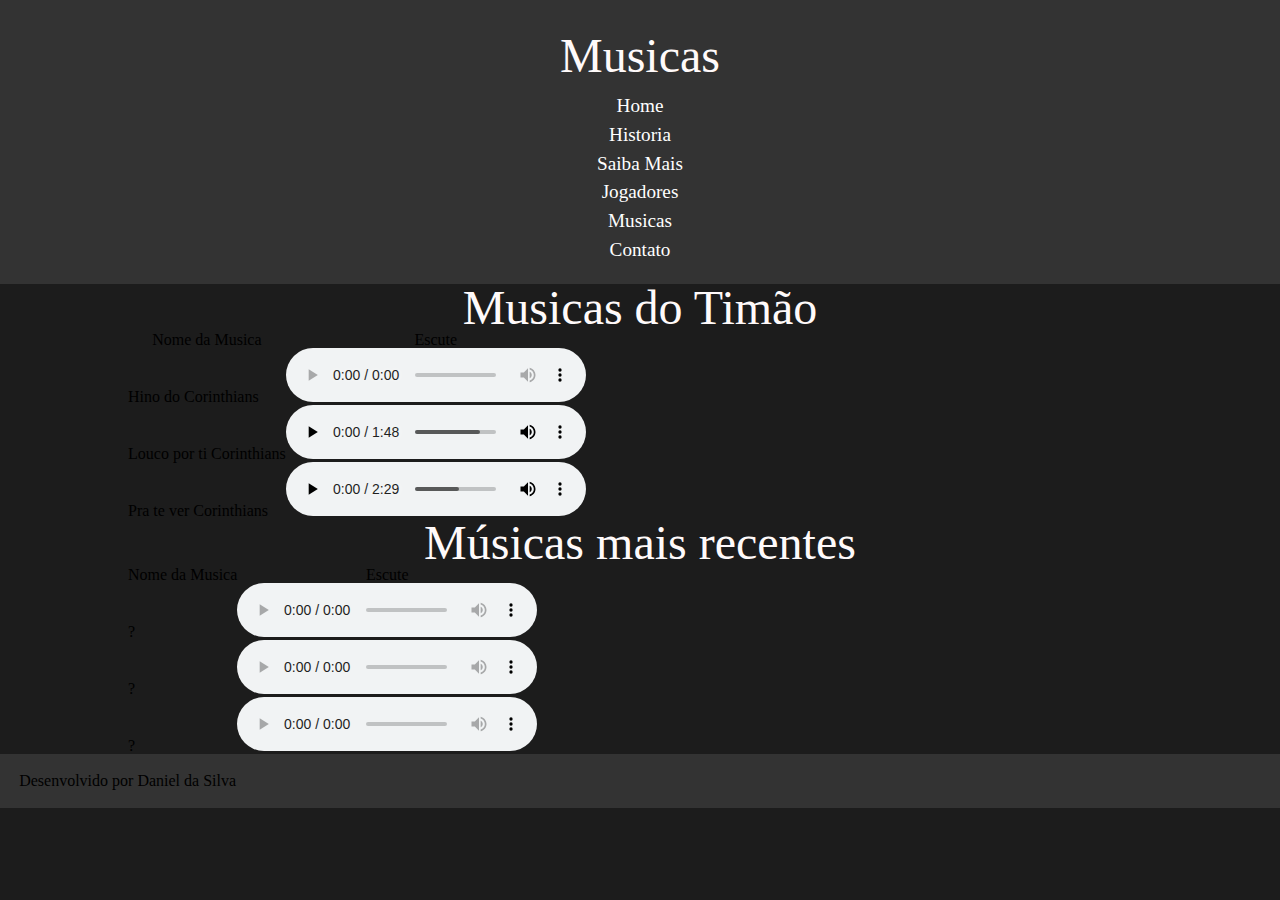
==== com.html @ 9d8ec088 "Update com.html" ====
<!DOCTYPE html>
<html lang="en">
<head>
    <meta charset="UTF-8">
    <meta http-equiv="X-UA-Compatible" content="IE=edge">
    <meta name="viewport" content="width=device-width, initial-scale=1.0">
    <link rel="shortcut icon" href="img/favicontimao.ico" type="image/x-icon">
    <link rel="stylesheet" href="css/reset.css">
    <link rel="stylesheet" href="css/estilo.css">
    <title>Musicas</title>
</head>
<body>
    <header>
        <div class="menu">
            <div class="logo">
                <h1>Musicas</h1>

            </div>
            <nav class="itens_menu">
                <ul>
                    <li><a href="index.html">Home</a></li>
                    <li><a href="index.html#bio">Historia</a></li>
                    <li><a href="index.html#mais">Saiba Mais</a></li>
                    <li><a href="jogadores.html">Jogadores</a></li>
                    <li><a href="com.html">Musicas</a></li>
                    <li><a href="contato.html">Contato</a></li>       
                </ul>
            </nav>
        </div>
    </header>
    <div class="container">
        <section>
            <h1>Musicas do Timão</h1>
            <table>
                <tr>
                    <th>Nome da Musica</th>
                    <th>Escute</th>
                </tr>
                <tr>
                    <td>Hino do Corinthians</td>
                    <td>
                        <audio controls>                            
                            <source src="musica/HINO DO CORINTHIANS.mp3" type="audio/mpeg">                     
                        </audio>
                    </td>
                </tr>
                <tr>
                    <td>Louco por ti Corinthians</td>
                    <td>
                        <audio controls>                            
                            <source src="musicas/LOUCO POR TI CORINTHIANS.mp3" type="audio/mpeg">                          
                        </audio>
                    </td>
                </tr>
                <tr>
                    <td>Pra te ver Corinthians</td>
                    <td>
                        <audio controls>                            
                            <source src="musicas/PARA TE VER CONRINTHIANS, PARA TE VER JOGANDO.mp3" type="audio/mpeg">                          
                        </audio>
                    </td>
                </tr>
            </table>
            
        </section>
        <section>
            <h1>Músicas mais recentes</h1>
            <table>
                <tr>
                    <th>Nome da Musica</th>
                    <th>Escute</th>
                </tr>
                <tr>
                    <td>?</td>
                    <td>
                        <audio controls
                        <source src= type="musicas/mp3">
                        </audio>
                    </td>
                </tr>
                <tr>
                    <td>?</td>
                    <td>
                        <audio controls
                        <source src= type="musicas/mp3">
                        </audio>
                    </td>
                </tr>
                <tr>
                    <td>?</td>
                    <td>
                        <audio controls
                        <source src= type="musicas/mp3">
                        </audio>
                    </td>
                </tr>
            </table>

        </section>
    </div>
    <footer>
        <p>Desenvolvido por Daniel da Silva</p> 
    </footer>    
</body>
</html>
---- css/estilo.css ----
html{
  scroll-behavior: smooth;
}
body{
  background-color:#1C1C1C;
}

.logo{
  padding-top: 1%;
  padding-bottom: 1%;
}

.menu,footer{
  background-color: rgba(105,105,105,0.3);
  padding: 1.5%;

}

.itens_menu{
  line-height: 1.5;
  text-align: center;
}

.itens_menu a{
  font-size: 1.2em;
}


.itens_menu a:link, .itens_menu a:visited{
    color: #fff;
    text-decoration: none;
 }
 /* mouse over link */
.itens_menu a:hover {
    color: #fff;
    padding: 0.8%;
    background-color: rgba(105,105,105,0.3);
    text-decoration: none;
    border-radius: 15%;
 }

 /* selected link */
.itens_menu a:active {
    color: #FFF;
    text-decoration: none;
 }

section a:link{
  color: #696969;
}

section a:visited {
  color: #FFF;
}

section a:hover{
  color: #696969;
}

.fundo_diferente{
  background-image: linear-gradient(to right, #1C1C1C);
}

.img_topo{
    width: 1000px; 
}

.img_corpo{
    width: 100%;
  
}

figure{
    text-align: center;
}

.container{
    width: 80%;
    margin: auto;
}

h1{
    text-align: center;
    color:#FFFAFA;
    font-size: 3em;
    font-family: 'Fredoka One';
}

h2{
  text-align: center;
  color: black;
  font-size: 1.5em;
  margin-bottom: 2%;

p{
    font-size: 1.4rem;
    color:#FFFAFA;
    text-align: justify;
    text-indent: 40px;
    font-family: 'PassionOne-Bold';
}

.top_jogadores > p{
    
  font-size: 2em;
}

.pinta_botao{
   width: 150px;
   height: 50px;
   background-image: linear-gradient(#FFE4E1);
   margin: auto;
   padding: 0.8%;
  text-align: center;  
  padding-top: 3%;

}

.pinta_botao:hover{
  background-color: rgba(105,105,105,0.3);
}

.pinta_botao a:link, .pinta_botao :visited{
  text-align: center;
  text-decoration: none ;    

}

footer > p{
  font-size: 1.2em;
  text-align: center;
}

section{
  margin-top: 2%;
  margin-bottom: 2%;
}

.escondido{
  display: none;
}

.direita{
  float:right;
  width: 40%;
  margin-left: 2%;

}

.esquerda{
  float: left;
  width: 30%;
  
  margin-right: 2%;
}

table{
  border-collapse: collapse;
  width: 100%;
  margin-top: 2%;
}

td{
  font
}

td,th{
  border: 5px inset #8B0000;
  padding-top: 1%;
  padding-bottom: 1%;
  text-align: center;
}
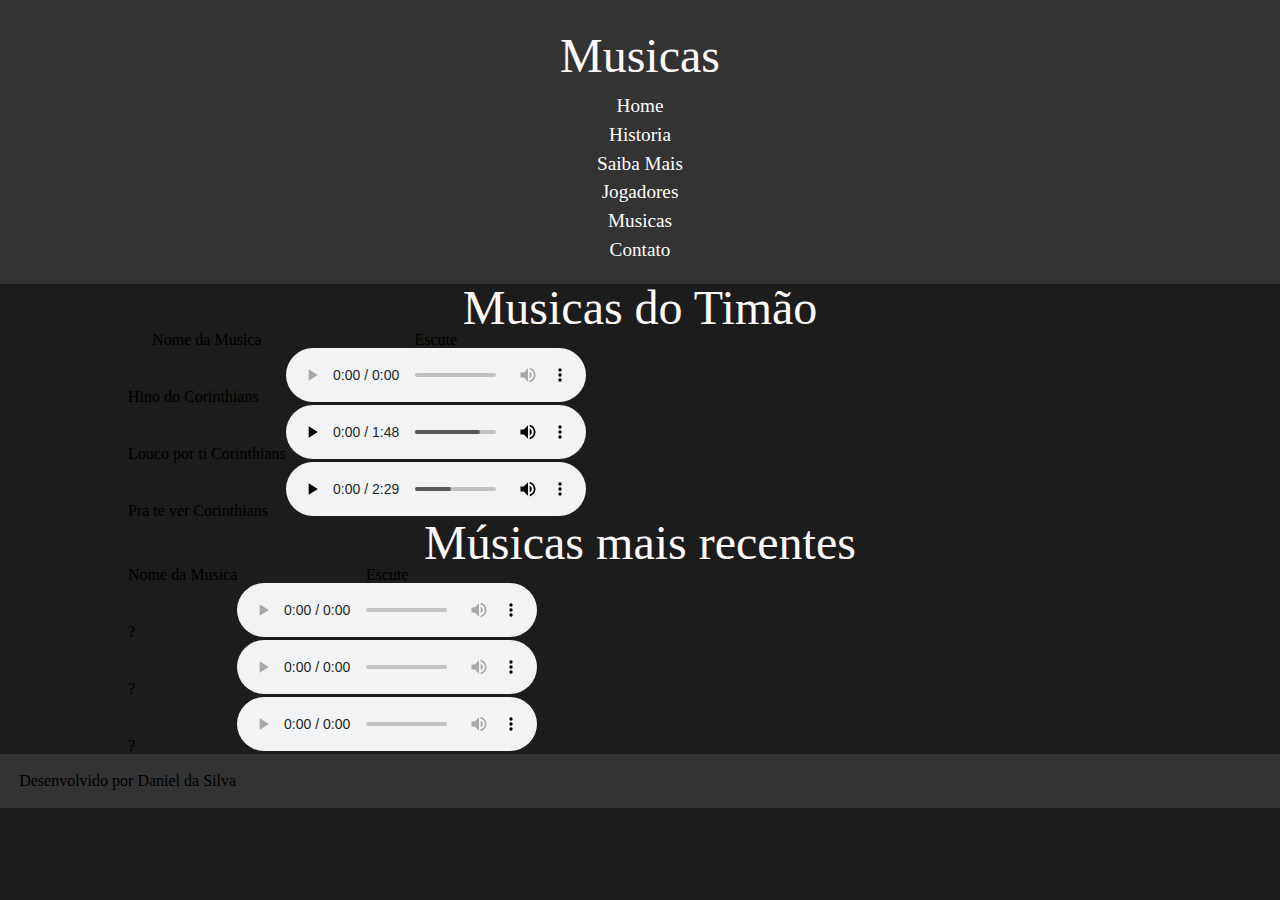
==== commit c442b5cb: "Update com.html" ====
--- a/com.html
+++ b/com.html
@@ -7,6 +7,7 @@
     <link rel="shortcut icon" href="img/favicontimao.ico" type="image/x-icon">
     <link rel="stylesheet" href="css/reset.css">
     <link rel="stylesheet" href="css/estilo.css">
+    <link href="https://fonts.googleapis.com/css2?family=Alfa+Slab+One&family=Kanit:wght@200&family=Righteous&display=swap" rel="stylesheet">
     <title>Musicas</title>
 </head>
 <body>
--- a/css/estilo.css
+++ b/css/estilo.css
@@ -97,7 +97,6 @@
     color:#FFFAFA;
     text-align: justify;
     text-indent: 40px;
-    font-family: 'PassionOne-Bold';
 }
 
 .top_jogadores > p{
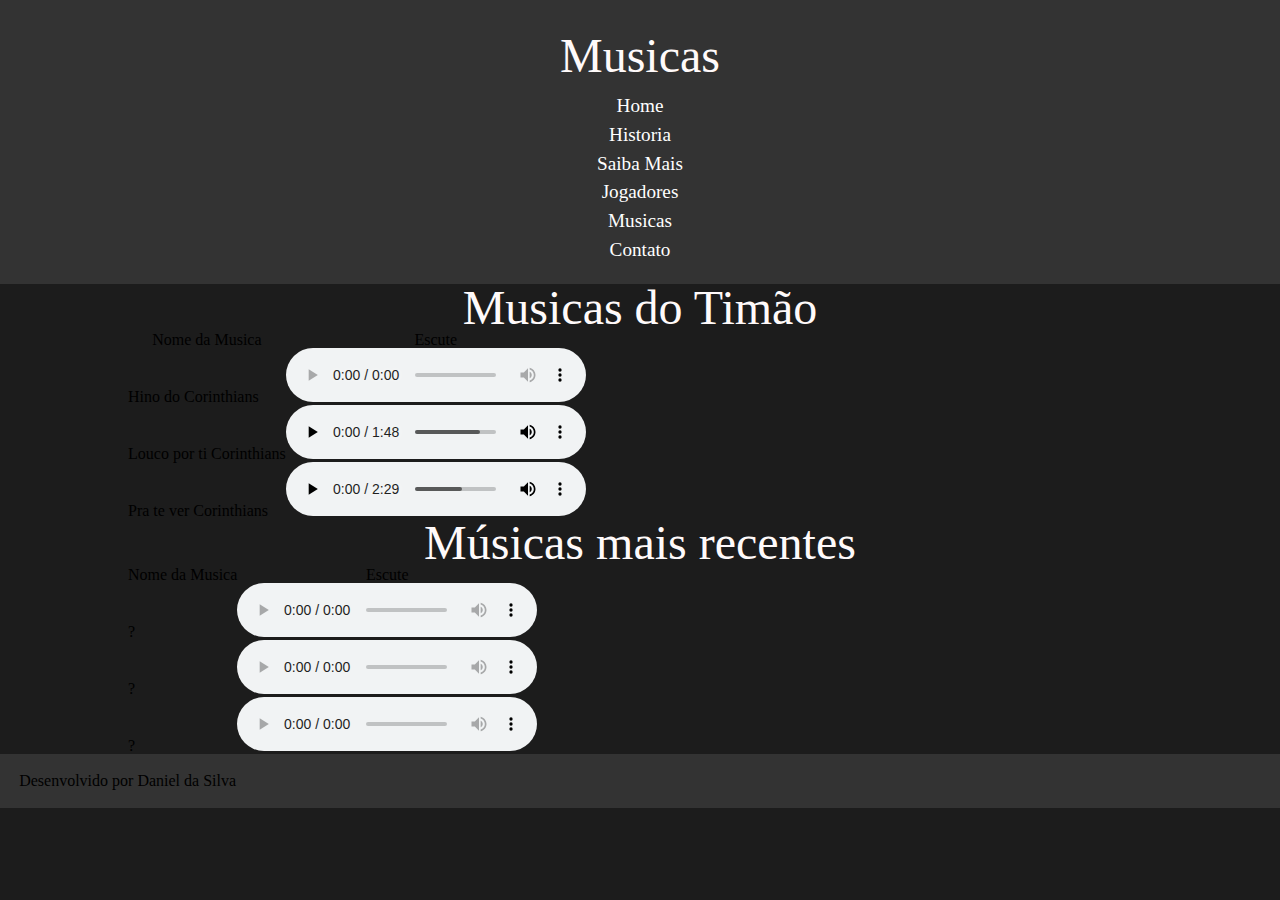
==== commit a3b9ab83: "Update com.html" ====
--- a/com.html
+++ b/com.html
@@ -7,7 +7,6 @@
     <link rel="shortcut icon" href="img/favicontimao.ico" type="image/x-icon">
     <link rel="stylesheet" href="css/reset.css">
     <link rel="stylesheet" href="css/estilo.css">
-    <link href="https://fonts.googleapis.com/css2?family=Alfa+Slab+One&family=Kanit:wght@200&family=Righteous&display=swap" rel="stylesheet">
     <title>Musicas</title>
 </head>
 <body>
--- a/css/estilo.css
+++ b/css/estilo.css
@@ -13,7 +13,7 @@
 .menu,footer{
   background-color: rgba(105,105,105,0.3);
   padding: 1.5%;
-
+  
 }
 
 .itens_menu{
@@ -83,12 +83,11 @@
     text-align: center;
     color:#FFFAFA;
     font-size: 3em;
-    font-family: 'Fredoka One';
 }
 
 h2{
   text-align: center;
-  color: black;
+  color: #FFFAFA;
   font-size: 1.5em;
   margin-bottom: 2%;
 
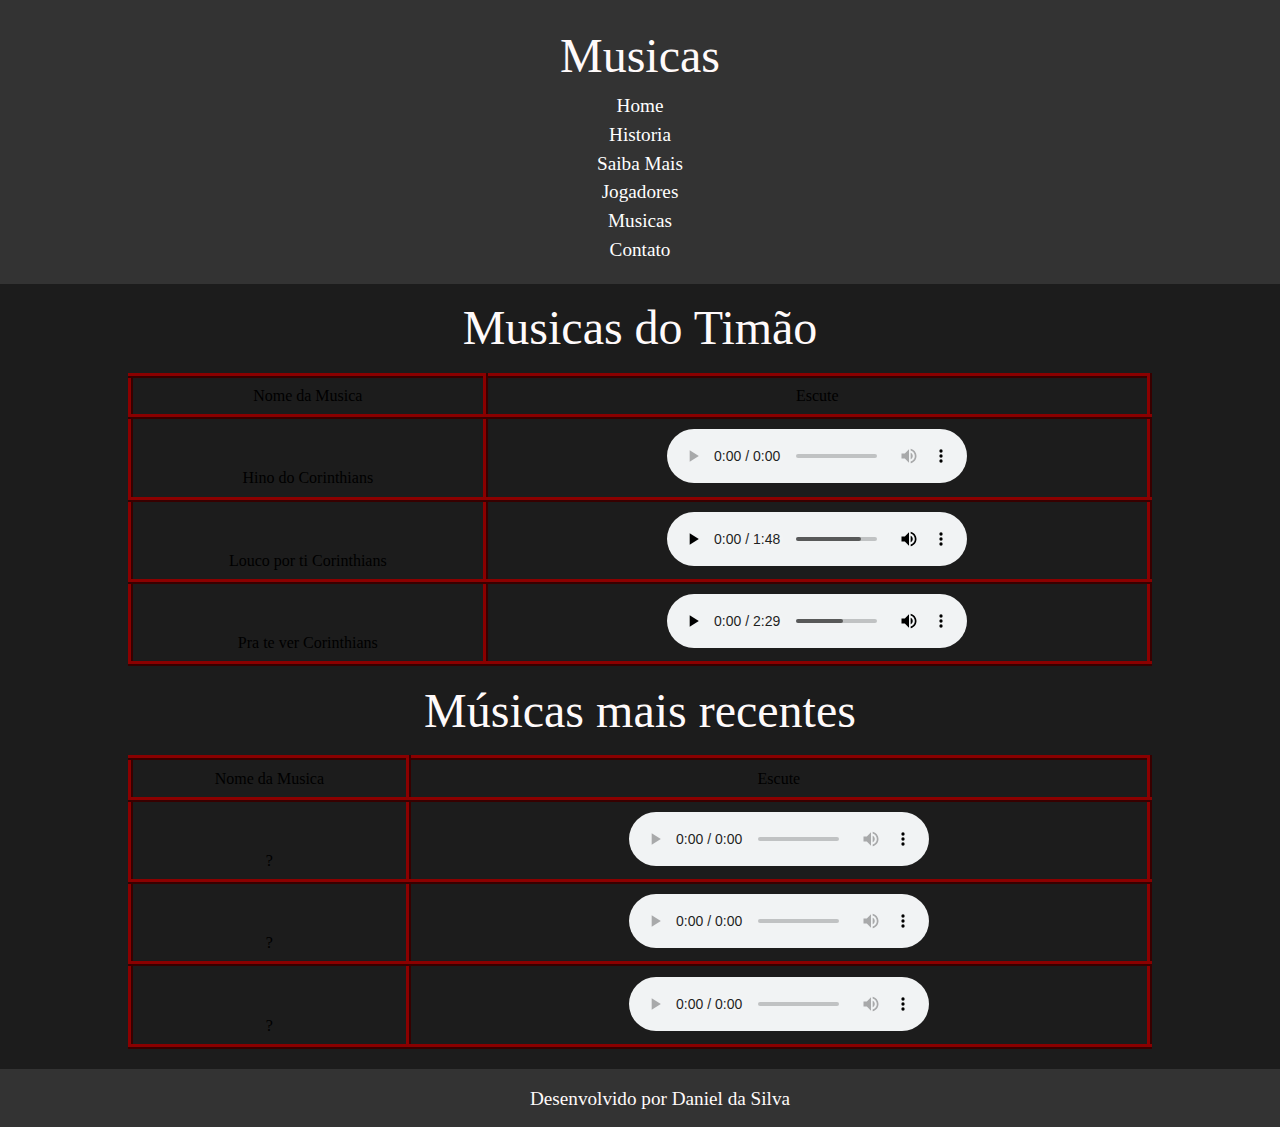
==== commit b5be3921: "Update com.html" ====
--- a/com.html
+++ b/com.html
@@ -7,6 +7,7 @@
     <link rel="shortcut icon" href="img/favicontimao.ico" type="image/x-icon">
     <link rel="stylesheet" href="css/reset.css">
     <link rel="stylesheet" href="css/estilo.css">
+    <link href="https://fonts.googleapis.com/css2?family=Alfa+Slab+One&family=Mukta:wght@300&family=Righteous&display=swap" rel="stylesheet">
     <title>Musicas</title>
 </head>
 <body>
--- a/css/estilo.css
+++ b/css/estilo.css
@@ -85,12 +85,6 @@
     font-size: 3em;
 }
 
-h2{
-  text-align: center;
-  color: #FFFAFA;
-  font-size: 1.5em;
-  margin-bottom: 2%;
-
 p{
     font-size: 1.4rem;
     color:#FFFAFA;
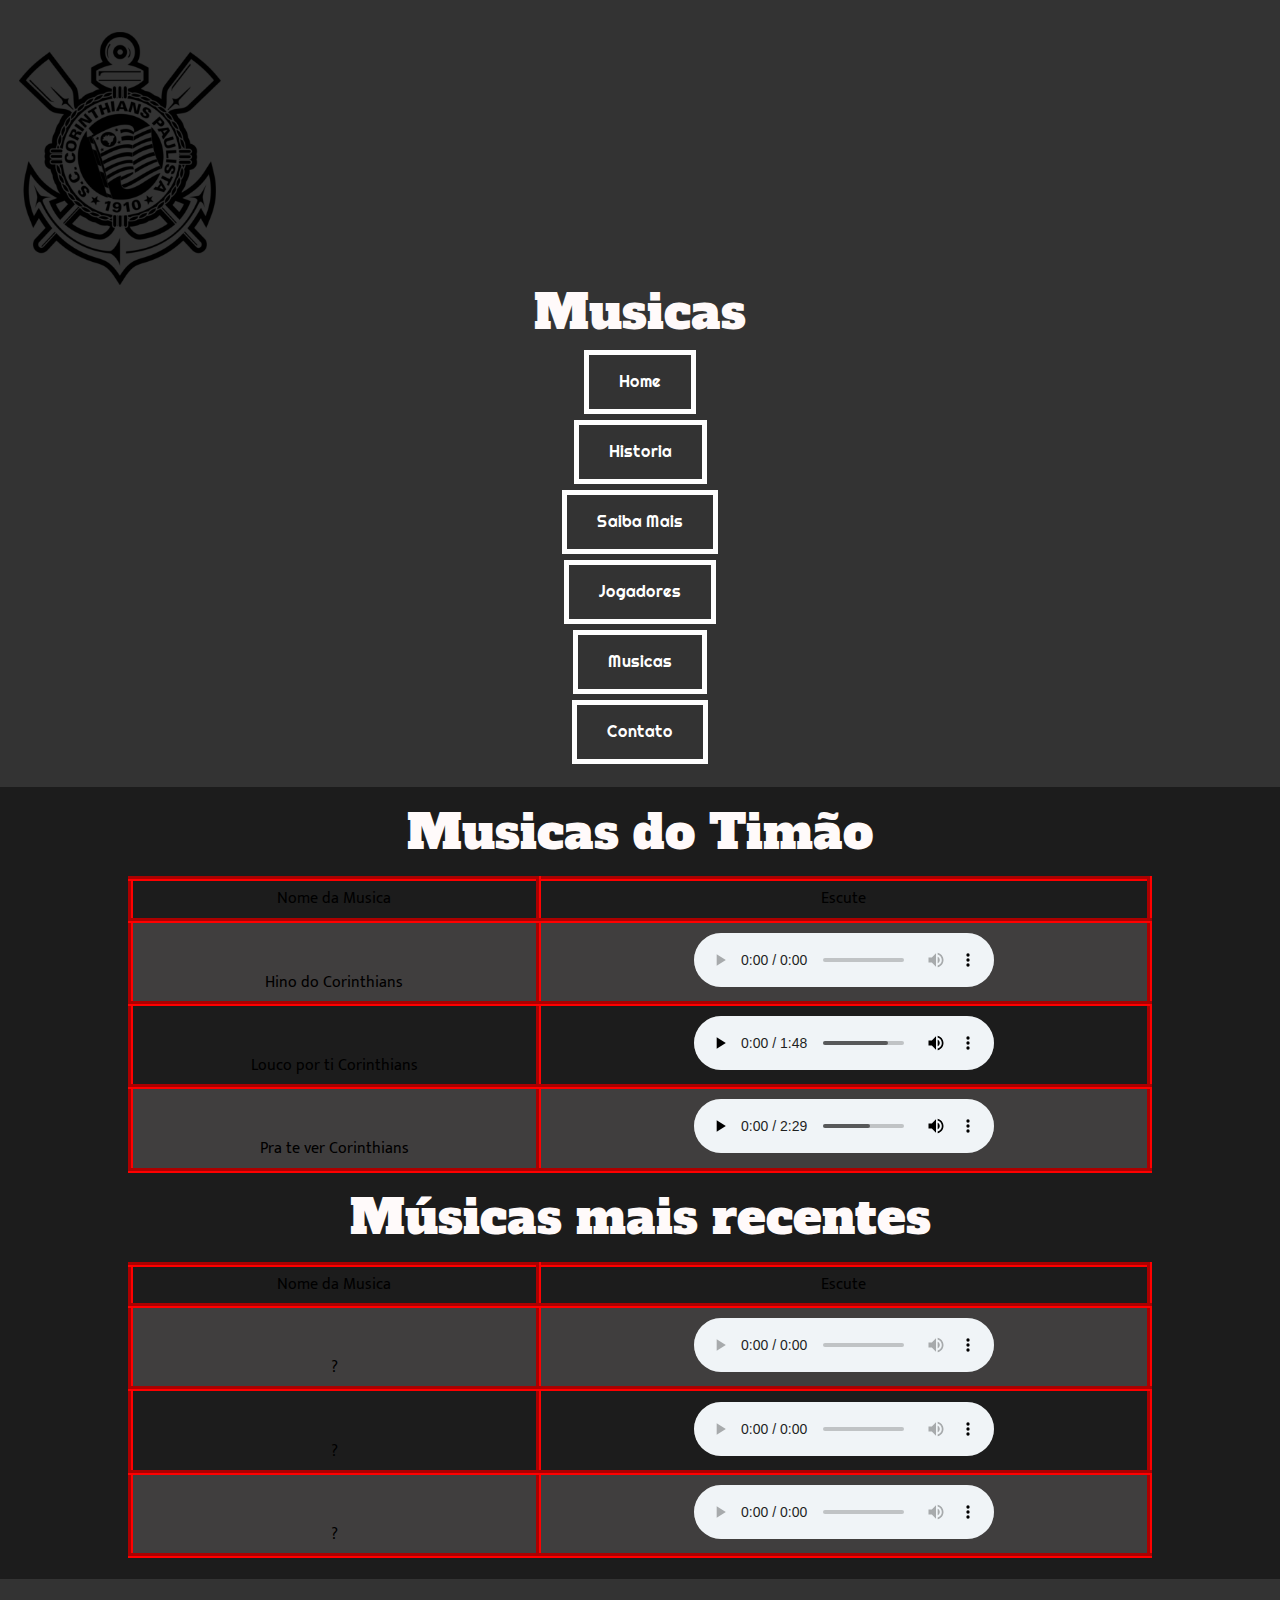
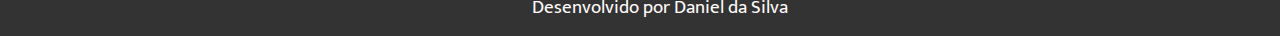
==== commit 69accee7: "estilo form" ====
--- a/com.html
+++ b/com.html
@@ -14,6 +14,7 @@
     <header>
         <div class="menu">
             <div class="logo">
+                <img class="img_logo" src="img/logocorinthians.png" alt="">
                 <h1>Musicas</h1>
 
             </div>
--- a/css/estilo.css
+++ b/css/estilo.css
@@ -13,6 +13,7 @@
 .menu,footer{
   background-color: rgba(105,105,105,0.3);
   padding: 1.5%;
+  font-family: 'Righteous', cursive;
   
 }
 
@@ -27,22 +28,46 @@
 
 
 .itens_menu a:link, .itens_menu a:visited{
-    color: #fff;
-    text-decoration: none;
- }
+  border: 5px solid #FFFFFF;
+  color:	#FFFFFF;
+  padding: 15px 30px;
+  text-align: center;
+  text-decoration: none;
+  display: inline-block;
+  font-size: 16px;
+  margin: 4px 2px;
+  margin-left: 2px;
+  margin-top: 2px;
+
+}
+
  /* mouse over link */
 .itens_menu a:hover {
-    color: #fff;
-    padding: 0.8%;
-    background-color: rgba(105,105,105,0.3);
-    text-decoration: none;
-    border-radius: 15%;
- }
+  border: 5px solid	#000000;
+  color: #000000;
+  padding: 15px 30px;
+  text-align: center;
+  text-decoration: none;
+  display: inline-block;
+  font-size: 16px;
+  margin: 4px 2px;
+  margin-left: 2px;
+  margin-top: 2px;
+}
 
  /* selected link */
 .itens_menu a:active {
-    color: #FFF;
-    text-decoration: none;
+  background-color: rgb(255, 255, 255);
+  border: #FFFFFF;
+  color: #000000;
+  padding: 15px 30px;
+  text-align: center;
+  text-decoration: none;
+  display: inline-block;
+  font-size: 16px;
+  margin: 4px 2px;
+  margin-left: 2px;
+  margin-top: 2px;
  }
 
 section a:link{
@@ -83,13 +108,23 @@
     text-align: center;
     color:#FFFAFA;
     font-size: 3em;
-}
+    font-family: 'Alfa Slab One', cursive;
+}
+
+h2{
+    text-align: center;
+    color:#FF0000;
+    font-size: 2em;
+    margin-bottom: 1%;
+    font-family: 'Alfa Slab One', cursive;
+  }
 
 p{
     font-size: 1.4rem;
     color:#FFFAFA;
     text-align: justify;
     text-indent: 40px;
+    font-family: 'Mukta', sans-serif;
 }
 
 .top_jogadores > p{
@@ -142,7 +177,6 @@
 .esquerda{
   float: left;
   width: 30%;
-  
   margin-right: 2%;
 }
 
@@ -150,6 +184,7 @@
   border-collapse: collapse;
   width: 100%;
   margin-top: 2%;
+  font-family:'Mukta', sans-serif;
 }
 
 td{
@@ -157,11 +192,65 @@
 }
 
 td,th{
-  border: 5px inset #8B0000;
+  border: 5px outset #FF0000;
   padding-top: 1%;
   padding-bottom: 1%;
   text-align: center;
 }
 
-
-
+tr:nth-child(even) {
+  background-color: rgba(148, 144, 144, 0.3);
+}
+
+td:first-child{
+  width: 40%;
+}
+
+td:first-child + td{
+  width: 60%;
+}
+
+audio::-webkit-media-controls-panel{
+  background-color:rgba(240, 248, 255, 0.3) !important;
+  }
+
+  @font-face {
+   font-family: specimen/Righteous?category=Display;
+   src: url(://fonts.google.com/specimen/Righteous?category=Display);
+  }
+
+  .borda_form{
+    background-color: rgba(128, 128, 128, 0.3) ;
+    padding: 20px;
+    border-radius: 25px;
+    margin-top: 1%;
+    box-sizing: border-box;
+  }
+  label {
+    padding: 12px 12px 12px 0;
+    display: inline-block;
+  }
+
+  input[type=text], select, textarea, input[type=tel], input[type=email] {
+    width: 96%;
+    padding: 12px;
+    border: 1px solid rgb(230, 230, 230);
+    border-radius: 15px;
+    resize: vertical;
+  }
+ 
+
+.col-25{
+  width: 25%;
+  float: left;
+  margin-top: 6px;
+
+}
+
+.col-75{
+width: 75%;
+float: left;
+margin-top: 6px;
+}
+
+
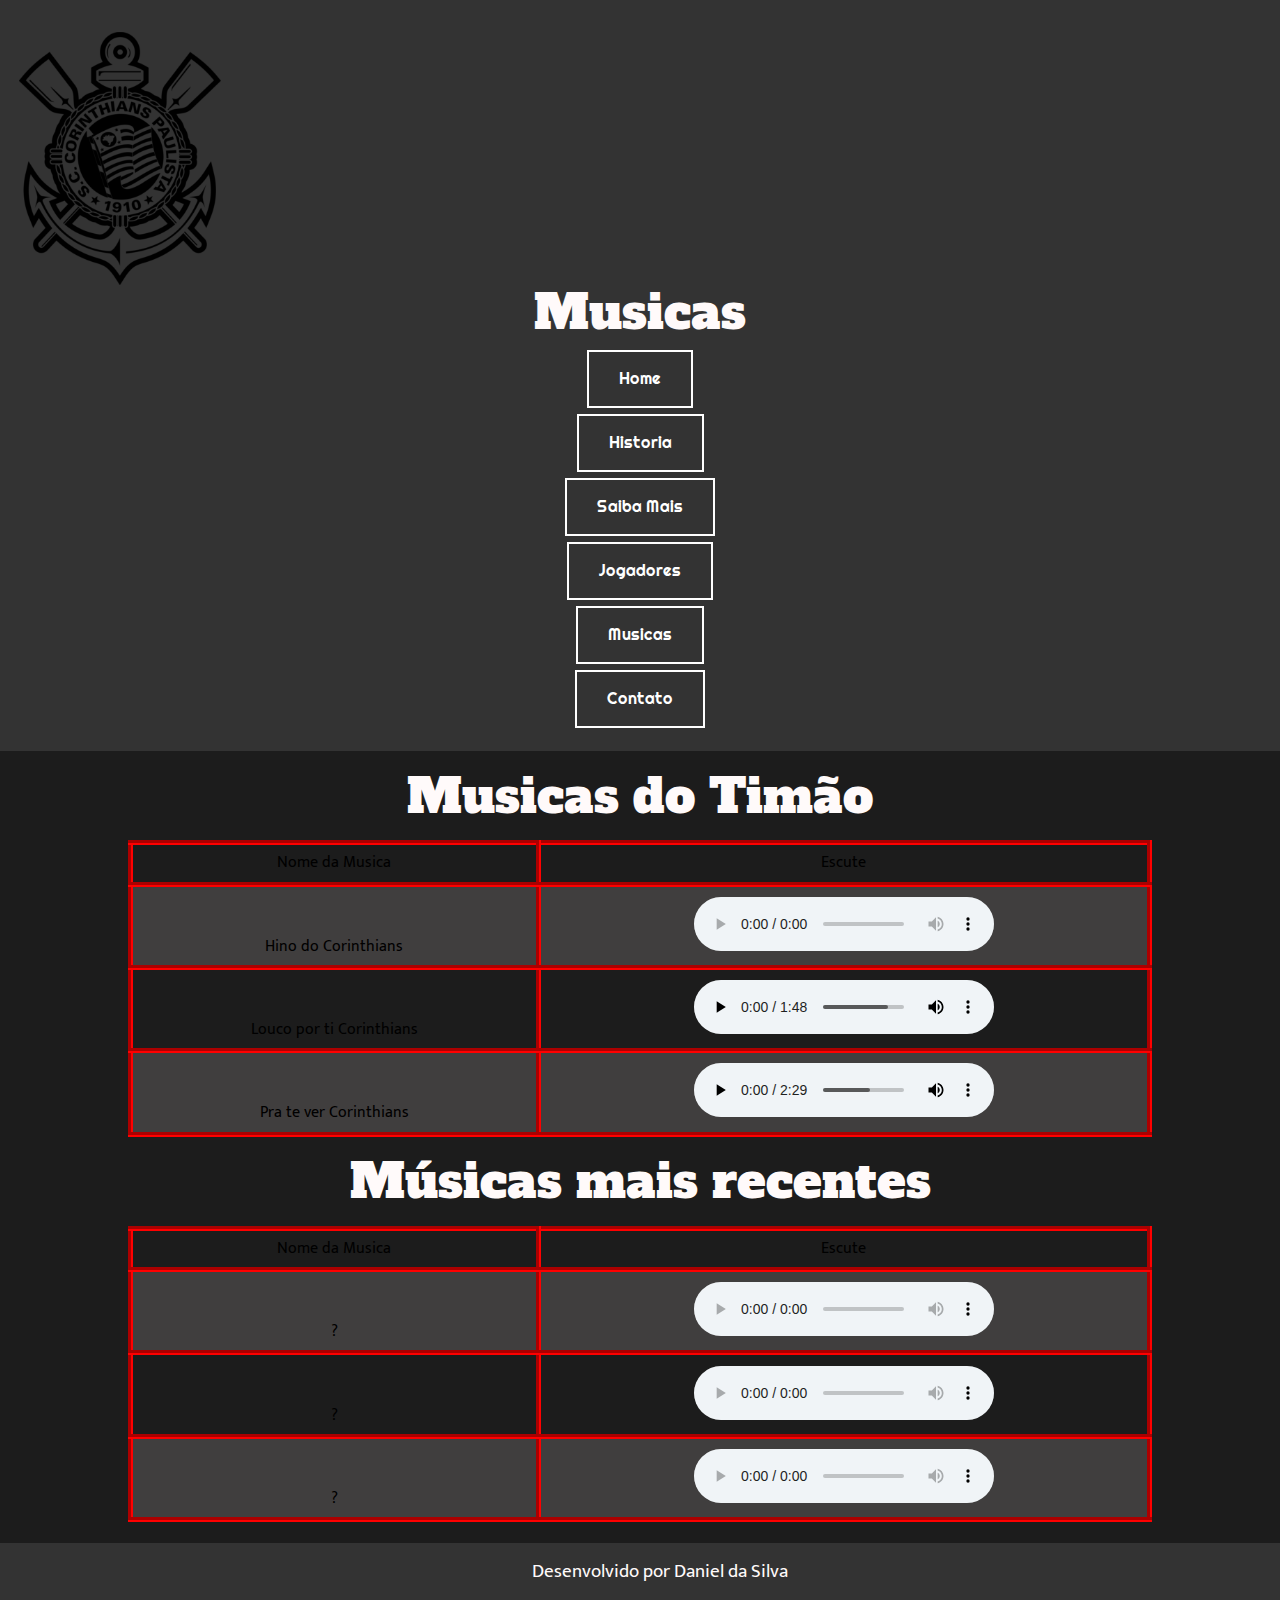
==== commit 3736948f: "Add files via upload" ====
--- a/com.html
+++ b/com.html
@@ -21,7 +21,7 @@
             <nav class="itens_menu">
                 <ul>
                     <li><a href="index.html">Home</a></li>
-                    <li><a href="index.html#bio">Historia</a></li>
+                    <li><a href="index.html#historia">Historia</a></li>
                     <li><a href="index.html#mais">Saiba Mais</a></li>
                     <li><a href="jogadores.html">Jogadores</a></li>
                     <li><a href="com.html">Musicas</a></li>
--- a/css/estilo.css
+++ b/css/estilo.css
@@ -28,7 +28,7 @@
 
 
 .itens_menu a:link, .itens_menu a:visited{
-  border: 5px solid #FFFFFF;
+  border: 2px solid #FFFFFF;
   color:	#FFFFFF;
   padding: 15px 30px;
   text-align: center;
@@ -216,7 +216,7 @@
 
   @font-face {
    font-family: specimen/Righteous?category=Display;
-   src: url(://fonts.google.com/specimen/Righteous?category=Display);
+   src:url(://fonts.google.com/specimen/Righteous?category=Display);
   }
 
   .borda_form{
@@ -229,6 +229,8 @@
   label {
     padding: 12px 12px 12px 0;
     display: inline-block;
+    font-family: 'Mukta', sans-serif;
+
   }
 
   input[type=text], select, textarea, input[type=tel], input[type=email] {
@@ -237,6 +239,7 @@
     border: 1px solid rgb(230, 230, 230);
     border-radius: 15px;
     resize: vertical;
+    font-family: 'Mukta', sans-serif;
   }
  
 
@@ -253,4 +256,46 @@
 margin-top: 6px;
 }
 
-
+.row:after {
+  content: "";
+  display: table;
+  clear: both;
+}
+
+input[type=submit] {
+  background-color: #ff0000;
+  color: white;
+  padding: 12px 20px;
+  border: none;
+  border-radius: 4px;
+  cursor: pointer;
+  float: right;
+}
+
+input[type=submit]:hover {
+  background-color: black;
+  font-weight: bolder;
+ 
+}
+
+.botaoform{
+  margin-top: 3%;
+}
+
+
+@media screen and (max-width:450px) {
+
+  .col-25, .col-75, input[type=submit] {
+    width: 100%;
+    margin-top: 0;
+   
+  }
+
+ 
+
+  
+}
+ 
+
+
+
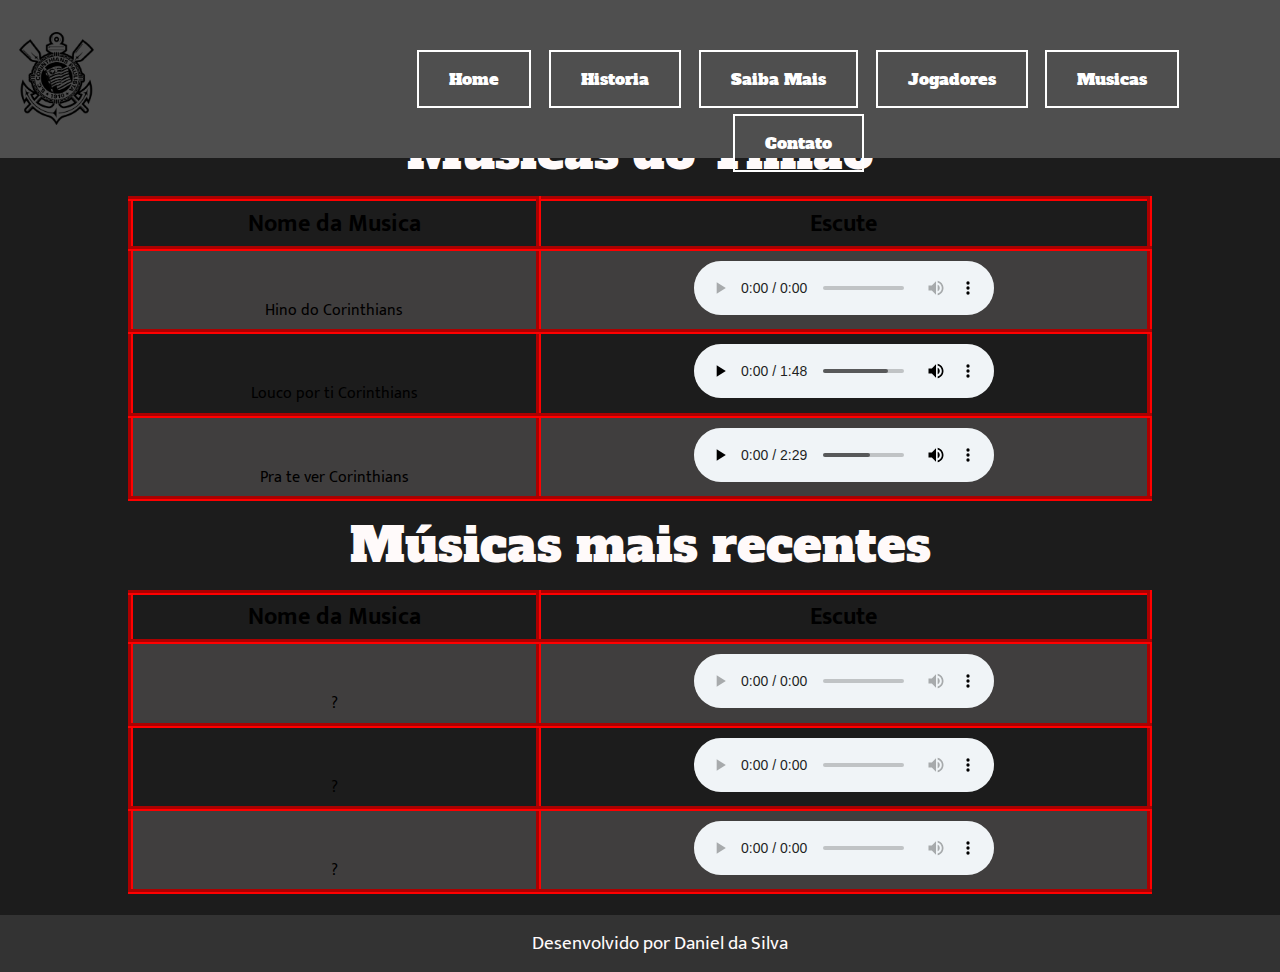
==== commit dd486c79: "Add files via upload" ====
--- a/com.html
+++ b/com.html
@@ -11,12 +11,9 @@
     <title>Musicas</title>
 </head>
 <body>
-    <header>
-        <div class="menu">
+    <header class="fixo">
             <div class="logo">
                 <img class="img_logo" src="img/logocorinthians.png" alt="">
-                <h1>Musicas</h1>
-
             </div>
             <nav class="itens_menu">
                 <ul>
@@ -28,9 +25,8 @@
                     <li><a href="contato.html">Contato</a></li>       
                 </ul>
             </nav>
-        </div>
     </header>
-    <div class="container">
+    <div class="container descer">
         <section>
             <h1>Musicas do Timão</h1>
             <table>
--- a/css/estilo.css
+++ b/css/estilo.css
@@ -1,8 +1,35 @@
+@font-face {
+  font-family: specimen/Righteouscategory=Display;
+  src:url(fontsgooglecom/specimen/Righteouscategory=Display)
+ }
+
 html{
   scroll-behavior: smooth;
 }
 body{
   background-color:#1C1C1C;
+}
+
+header{
+  padding: 1.5%;  
+  font-family: 'Alfa Slab One', cursive;
+  background-color: #4F4F4F;
+  position: relative;
+  display: flex;
+  flex-direction: column;
+  align-items: center;
+}
+
+.fixo{
+  position: fixed;
+  top: 0;
+  left: 0;
+  right: 0;
+  z-index: 1;
+}
+
+.img_logo{
+  width: 20%;
 }
 
 .logo{
@@ -10,7 +37,7 @@
   padding-bottom: 1%;
 }
 
-.menu,footer{
+footer{
   background-color: rgba(105,105,105,0.3);
   padding: 1.5%;
   font-family: 'Righteous', cursive;
@@ -187,8 +214,9 @@
   font-family:'Mukta', sans-serif;
 }
 
-td{
-  font
+th{
+  font-size: 1.5em ;
+  font-weight: bolder;
 }
 
 td,th{
@@ -212,11 +240,6 @@
 
 audio::-webkit-media-controls-panel{
   background-color:rgba(240, 248, 255, 0.3) !important;
-  }
-
-  @font-face {
-   font-family: specimen/Righteous?category=Display;
-   src:url(://fonts.google.com/specimen/Righteous?category=Display);
   }
 
   .borda_form{
@@ -283,7 +306,7 @@
 }
 
 
-@media screen and (max-width:450px) {
+@media screen and (max-width:600px) {
 
   .col-25, .col-75, input[type=submit] {
     width: 100%;
@@ -291,10 +314,64 @@
    
   }
 
+  .banner{
+    margin-top: 40%;
+  }
+
+  .logo{
+    padding-top: 1%;
+    padding-bottom: 1%;
+    text-align: center;
+  }
+
+  .descer{
+    margin-top: 50%;
+  }
+}
+/*Faz uma alteração quando a tela fica maior que 601px */
+@media screen and (min-width:601px) {
+
+  header{
+    flex-direction: row;
+  }
+
+  .itens_menu{
+    position: absolute;
+    right: 3%;
+    top: 30%;
+    width: 70%;
+
+  }
+
+  .itens_menu ul li {
+        display: inline;
+        margin-left: 1%;
+
+
+  }
+
+  .banner{
+    margin-top: 8%;
+  }
+
+  .logo{
+    padding-top: 1%;
+    padding-bottom: 1%;
+    text-align: left;
+    width: 30%;
+  }
+
+  .descer{
+    margin-top: 10%;
+  }
+
+    
+}
+
  
 
   
-}
+
  
 
 
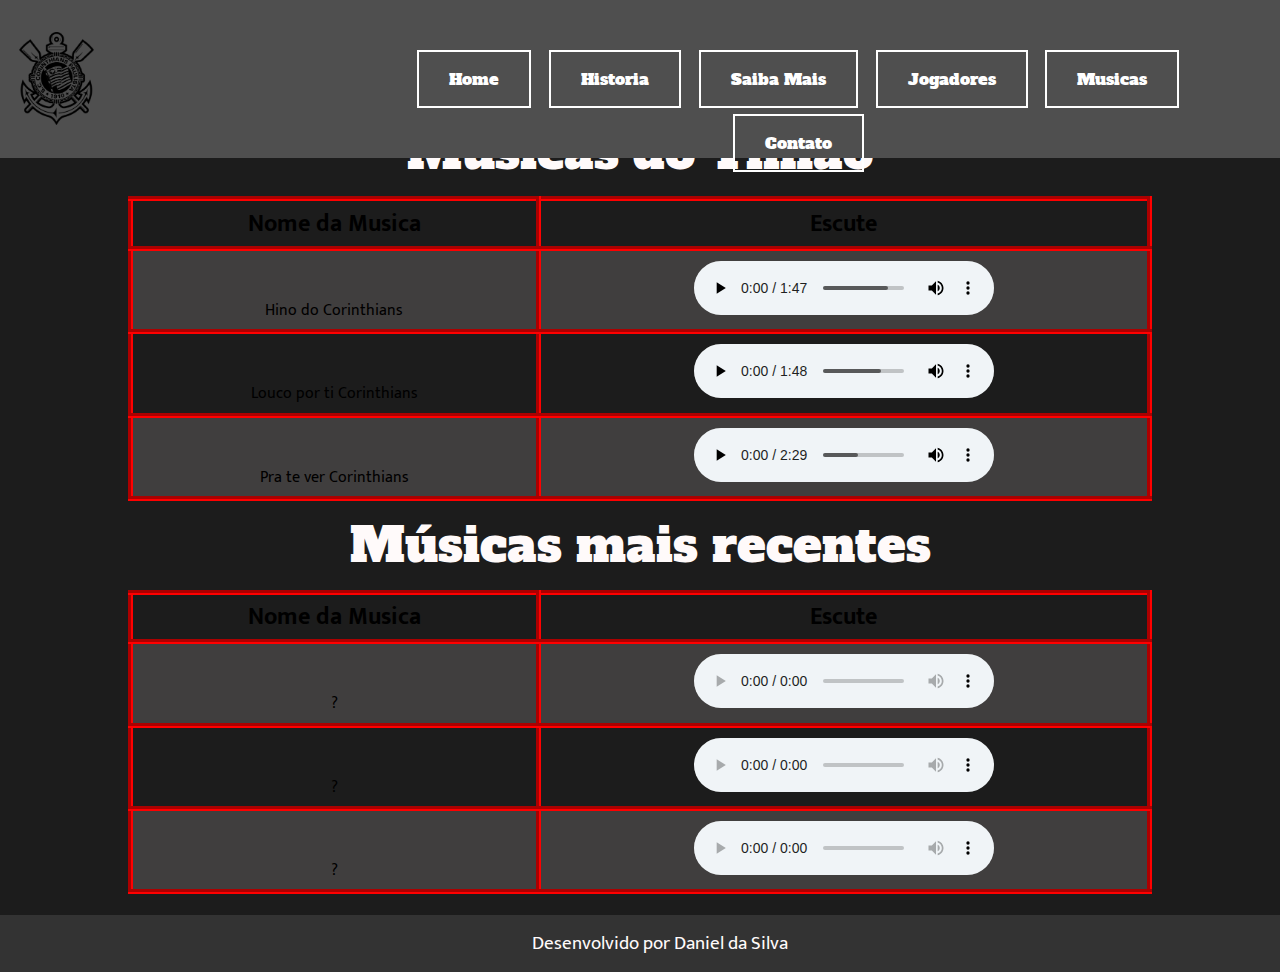
==== commit 6f2a5fba: "Add files via upload" ====
--- a/com.html
+++ b/com.html
@@ -38,7 +38,7 @@
                     <td>Hino do Corinthians</td>
                     <td>
                         <audio controls>                            
-                            <source src="musica/HINO DO CORINTHIANS.mp3" type="audio/mpeg">                     
+                            <source src="musicas/HINO DO CORINTHIANS.mp3" type="audio/mpeg">                     
                         </audio>
                     </td>
                 </tr>
--- a/css/estilo.css
+++ b/css/estilo.css
@@ -1,6 +1,6 @@
 @font-face {
   font-family: specimen/Righteouscategory=Display;
-  src:url(fontsgooglecom/specimen/Righteouscategory=Display)
+  src:url(fonts.google.com/specimen/Righteouscategory?=Display)
  }
 
 html{
